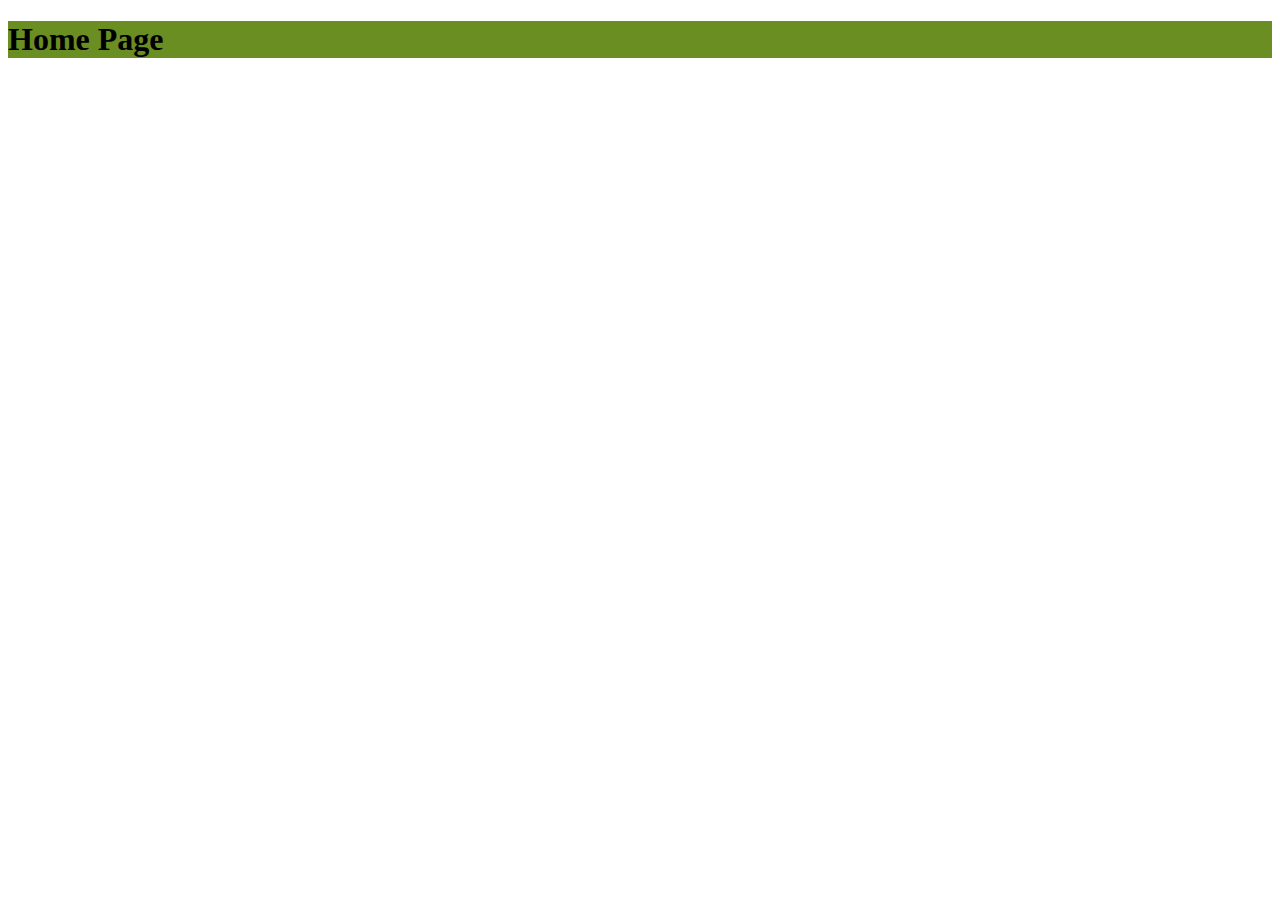
==== index.html @ f992e59b "First Push" ====
<!DOCTYPE html>
<html lang="en">
<head>
    <meta charset="UTF-8">
    <meta http-equiv="X-UA-Compatible" content="IE=edge">
    <meta name="viewport" content="width=device-width, initial-scale=1.0">
    <title>Home</title>
    <link rel="stylesheet" href="style.css">
</head>
<body>
    <h1>Home Page</h1>
</body>
</html>
---- style.css ----
h1{
    background-color:olivedrab;
}
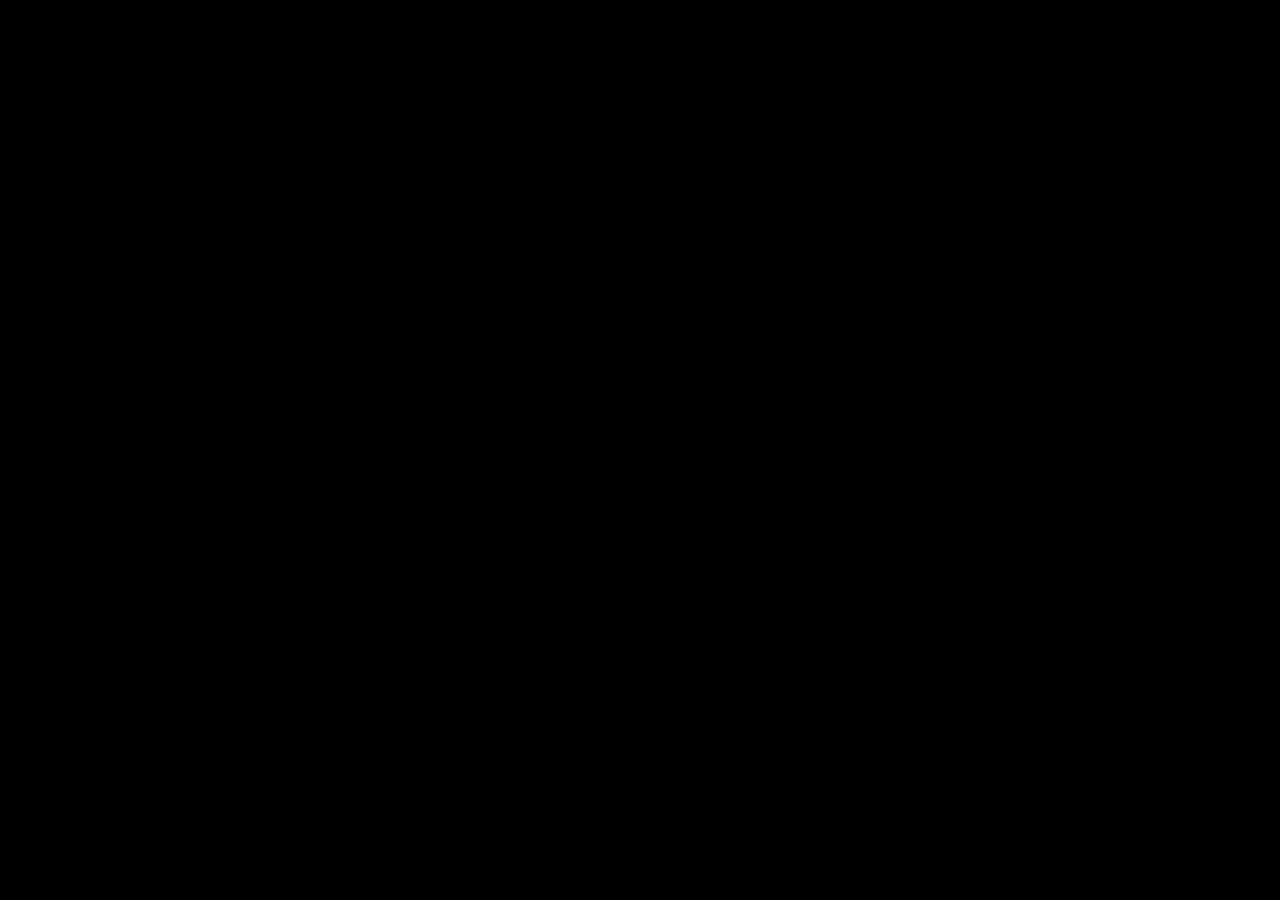
==== commit 53df7ae1: "SecondPush" ====
--- a/index.html
+++ b/index.html
@@ -7,6 +7,7 @@
     <title>Home</title>
     <link rel="stylesheet" href="style.css">
 </head>
+
 <body>
     <h1>Home Page</h1>
 </body>
--- a/style.css
+++ b/style.css
@@ -1,3 +1,3 @@
-h1{
-    background-color:olivedrab;
-}
+body{
+    background-color: black;
+}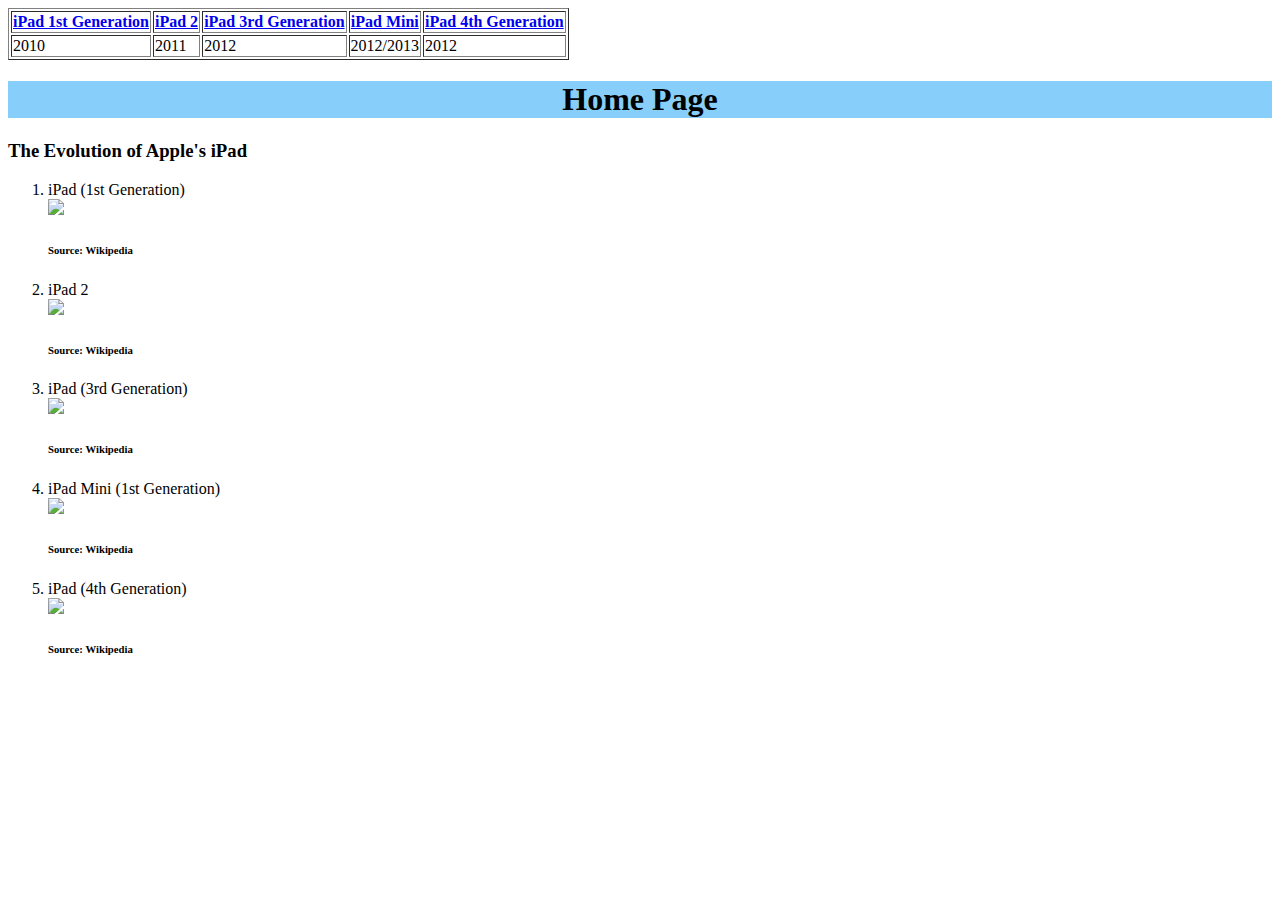
==== commit 8eb8805c: "ExamPush" ====
--- a/index.html
+++ b/index.html
@@ -7,8 +7,44 @@
     <title>Home</title>
     <link rel="stylesheet" href="style.css">
 </head>
+<table border="1">
+    <tr>
+        <th><a href="page1.html">iPad 1st Generation</a></th>
+        <th><a href="page2.html">iPad 2</a></th>
+        <th><a href="page3.html">iPad 3rd Generation</a></th>
+        <th><a href="page4.html">iPad Mini</a></th>
+        <th><a href="page5.html">iPad 4th Generation</a></th>
+    </tr>
+    <tr>
+        <td>2010</td>
+        <td>2011</td>
+        <td>2012</td>
+        <td>2012/2013</td>
+        <td>2012</td>
+    </tr>
+</table>
 
 <body>
-    <h1>Home Page</h1>
+    
+    <div class="home">
+    <h1><center>Home Page</center></h1></div>
+    <h3>The Evolution of Apple's iPad</h3>
+    <ol>
+        <li>iPad (1st Generation)</li>
+            <img src="https://www.lifewire.com/thmb/M8WlzMczHz1rDS3rPrM5--Dq79M=/875x492/smart/filters:no_upscale()/1stgen-ipad-56a5334b5f9b58b7d0db72bb.jpg" width="200px">
+                <h6>Source: Wikipedia <a href="https://en.wikipedia.org/wiki/IPad_(1st_generation"></a></h6>
+        <li>iPad 2</li>
+            <img src="https://guide-images.cdn.ifixit.com/igi/V3cnClnuKXRTEOSI.medium" width="200px">
+                <h6>Source: Wikipedia <a href="https://en.wikipedia.org/wiki/IPad_(1st_generation"></a></h6>
+        <li>iPad (3rd Generation)</li>
+            <img src="https://i5.walmartimages.com/asr/397e29d2-1e94-4085-9197-e7398edc622e_1.de771d1fd8dfd1bfeec95fa054312576.jpeg" width="200px">
+                <h6>Source: Wikipedia <a href="https://en.wikipedia.org/wiki/IPad_(1st_generation"></a></h6>
+        <li>iPad Mini (1st Generation)</li>
+            <img src="https://cdn.shopify.com/s/files/1/0601/3884/8420/products/iPad-mini-_2012_-1st-Generation_-in-black.jpg?v=1638776843" width="200px">
+                <h6>Source: Wikipedia <a href="https://en.wikipedia.org/wiki/IPad_(1st_generation"></a></h6>
+        <li>iPad (4th Generation)</li>
+            <img src="https://m.media-amazon.com/images/I/51nJoadBAEL._AC_SS450_.jpg" width="200px">
+                <h6>Source: Wikipedia <a href="https://en.wikipedia.org/wiki/IPad_(1st_generation"></a></h6>
+    </ol>
 </body>
 </html>--- a/style.css
+++ b/style.css
@@ -1,3 +1,18 @@
-body{
-    background-color: black;
+.ipad1{
+    background-color:burlywood
+}
+.ipad2{
+    background-color:aqua
+}
+.ipad3{
+    background-color:lightcoral
+}
+.ipadmini{
+    background-color:aquamarine
+}
+.ipad4{
+    background-color:lightgreen
+}
+.home{
+    background-color:lightskyblue
 }